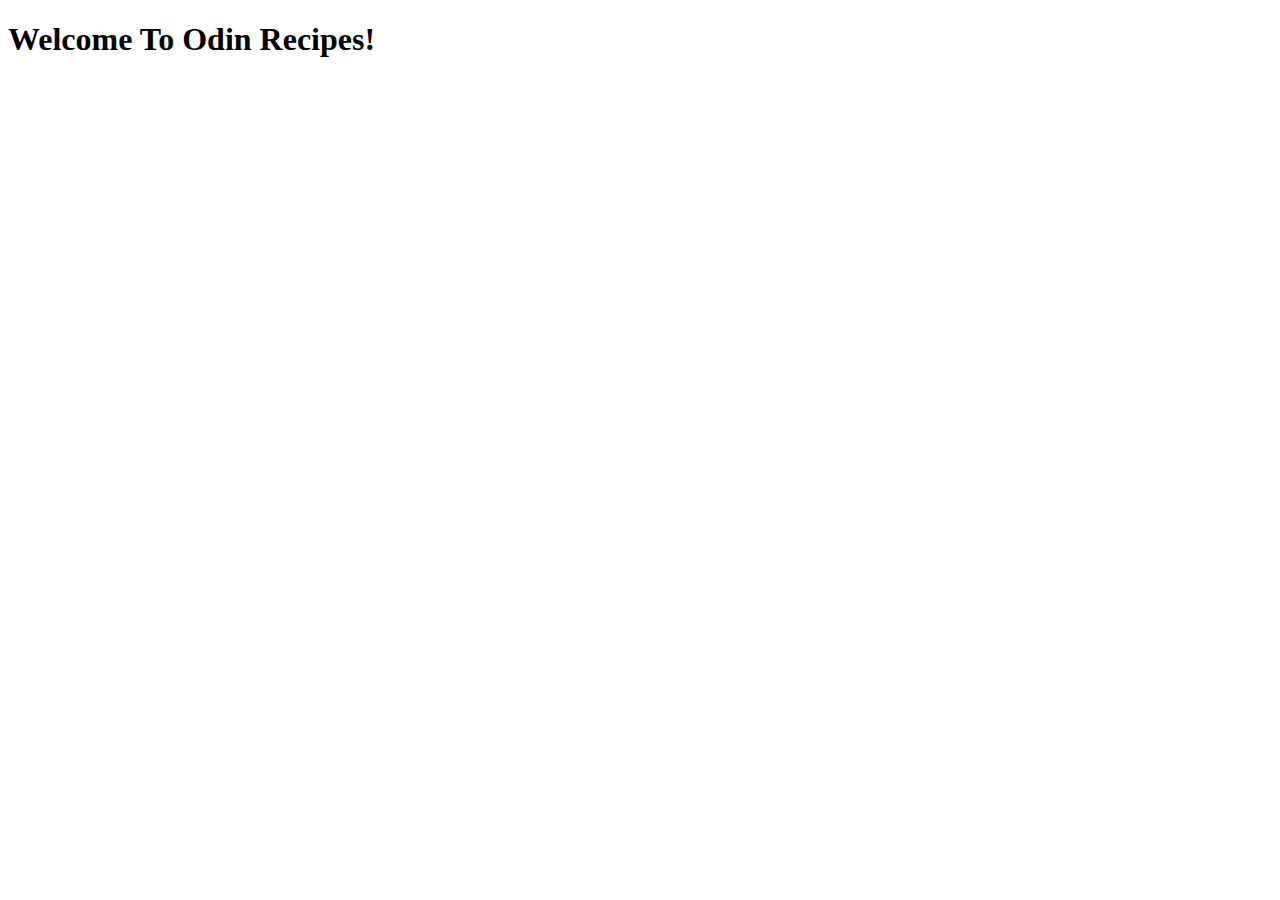
==== index.html @ 7b966502 "Added boilerplate with website title." ====
<!DOCTYPE HTML>

<html lang="en">
    <head>
        <meta charset="UTF-8">
        <title>Odin Recipes</title>
    </head>
    <body>
        <h1>Welcome To Odin Recipes!</h1>
    </body>







</html>
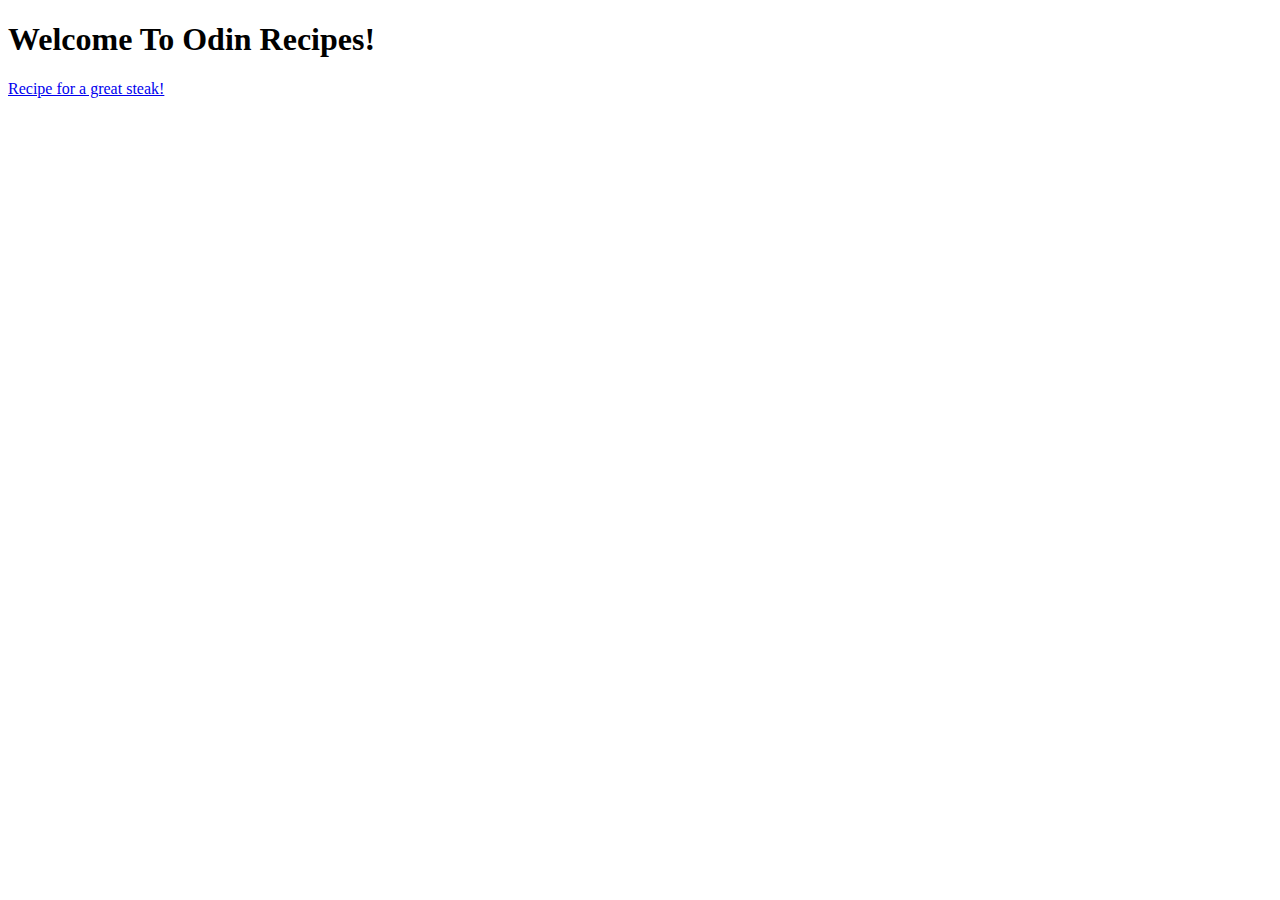
==== commit 5d7e6dd0: "added href for steak recipe" ====
--- a/index.html
+++ b/index.html
@@ -8,8 +8,10 @@
     <body>
         <h1>Welcome To Odin Recipes!</h1>
     </body>
-
-
+    <p></p>
+    <p></p>
+    <a href="recipes/steak.html">Recipe for a great steak!</a>
+    
 
 
 
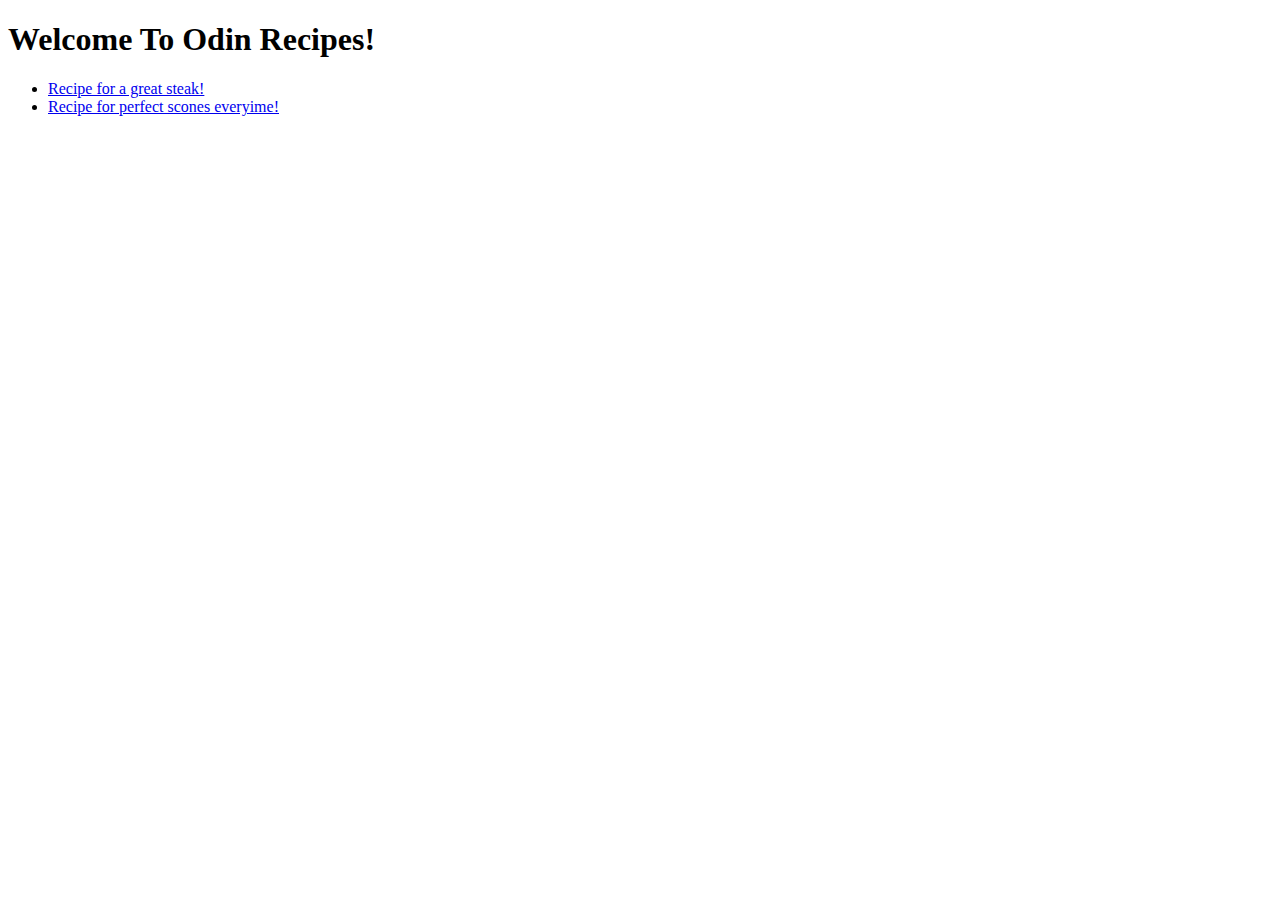
==== commit 3cf1de5c: "added href for scone recipe" ====
--- a/index.html
+++ b/index.html
@@ -10,8 +10,10 @@
     </body>
     <p></p>
     <p></p>
-    <a href="recipes/steak.html">Recipe for a great steak!</a>
-    
+    <ul>
+    <li><a href="recipes/steak.html">Recipe for a great steak!</a>
+    <li><a href="recipes/scone.html">Recipe for perfect scones everyime!</a>
+    </ul>
 
 
 
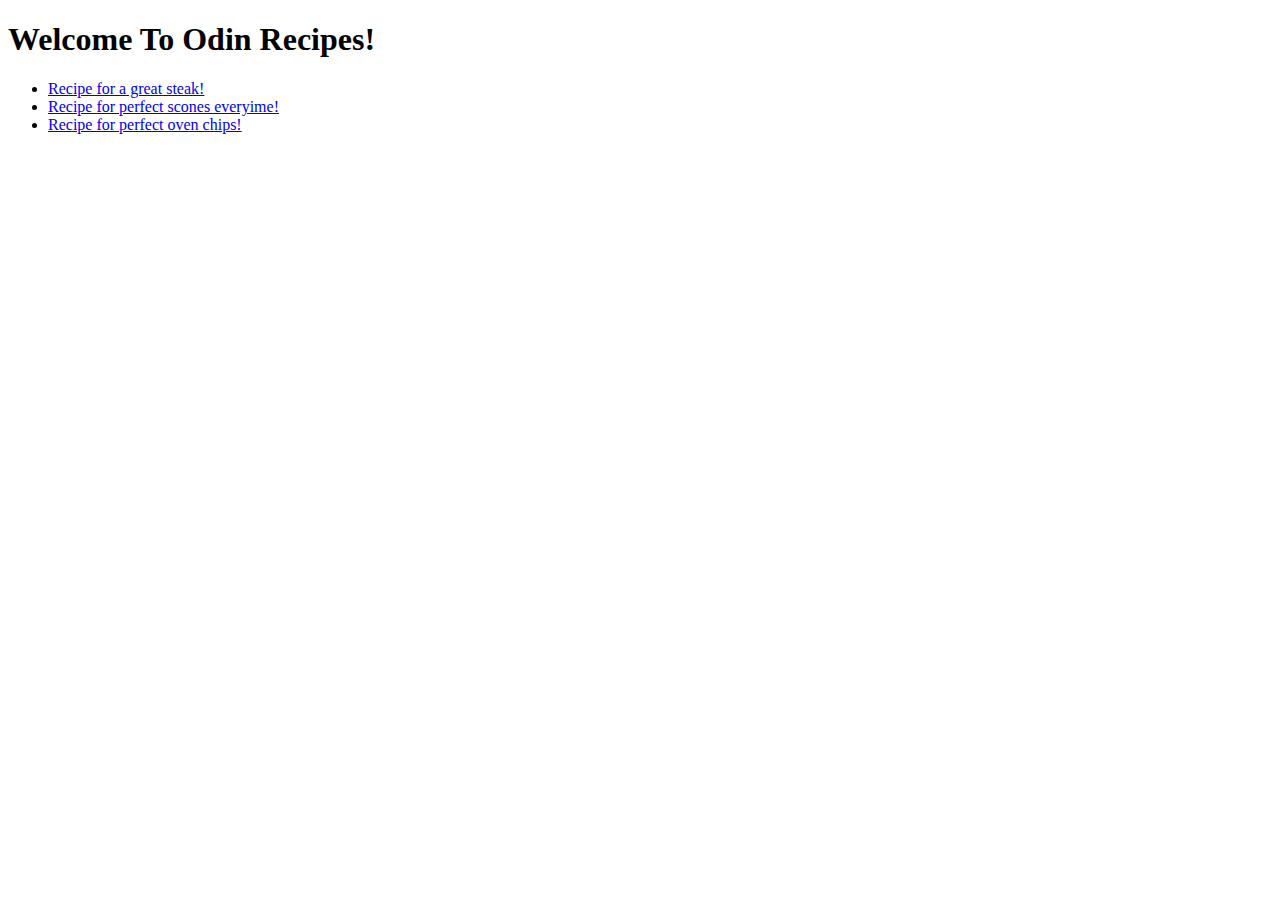
==== commit 4c169649: "added new recipe and image" ====
--- a/index.html
+++ b/index.html
@@ -13,6 +13,7 @@
     <ul>
     <li><a href="recipes/steak.html">Recipe for a great steak!</a>
     <li><a href="recipes/scone.html">Recipe for perfect scones everyime!</a>
+    <li><a href="recipes/ovenchips.html">Recipe for perfect oven chips!</a></li>
     </ul>
 
 
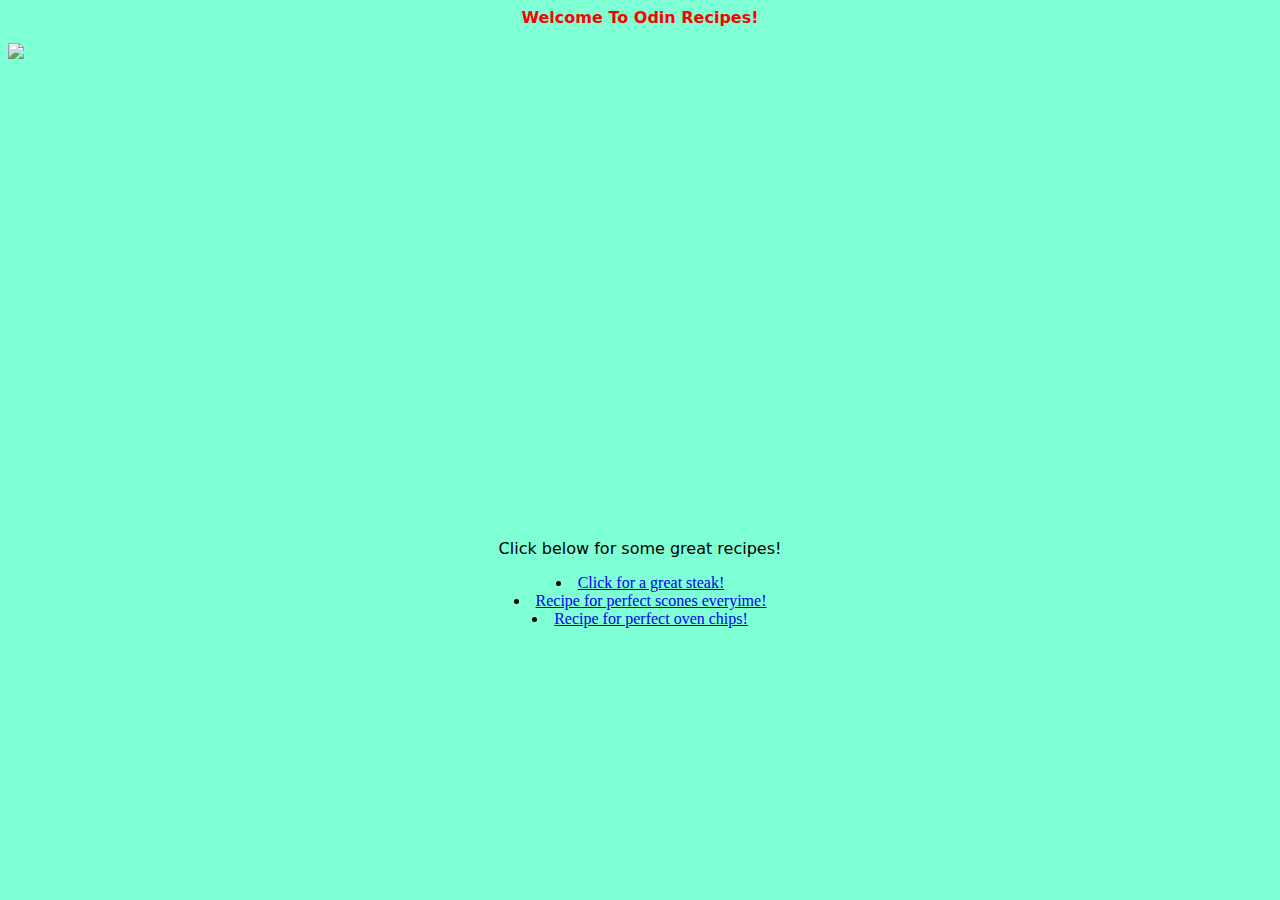
==== commit 87bac58c: "added background and styling" ====
--- a/index.html
+++ b/index.html
@@ -4,20 +4,25 @@
     <head>
         <meta charset="UTF-8">
         <title>Odin Recipes</title>
+        <link rel="stylesheet" href="styles.css">
     </head>
     <body>
-        <h1>Welcome To Odin Recipes!</h1>
+        <div class="welcome">Welcome To Odin Recipes!</div>
+        <p>
+
+        </p>
+        <img class="avacado" src="../odin-recipes/images/avacado">
+        
+        <p class="intro">Click below for some great recipes!</p>
     </body>
     <p></p>
     <p></p>
     <ul>
-    <li><a href="recipes/steak.html">Recipe for a great steak!</a>
+    <li><a href="recipes/steak.html">Click for a great steak!</a>
     <li><a href="recipes/scone.html">Recipe for perfect scones everyime!</a>
     <li><a href="recipes/ovenchips.html">Recipe for perfect oven chips!</a></li>
     </ul>
-
-
-
+<p></p>
 
 
 </html>--- a/styles.css
+++ b/styles.css
@@ -0,0 +1,36 @@
+.welcome {
+    color: red;
+    font-family: system-ui, -apple-system, BlinkMacSystemFont, 'Segoe UI', Roboto, Oxygen, Ubuntu, Cantarell, 'Open Sans', 'Helvetica Neue', sans-serif;
+    font-weight: bolder;
+    text-align: center;
+}
+li {
+    color: black;
+    text-align: center;
+}
+
+.intro {
+    color: black;
+    font-family: system-ui, -apple-system, BlinkMacSystemFont, 'Segoe UI', Roboto, Oxygen, Ubuntu, Cantarell, 'Open Sans', 'Helvetica Neue', sans-serif;
+    font-weight: lighter;
+    text-align: center;
+}
+
+ul li {
+    list-style-position: inside;
+  }
+
+ul {
+    padding-left: 0%;
+}
+
+.avacado {
+    height:5in;
+    margin-left: auto;
+    margin-right: auto;
+    display: block;
+}
+
+body {
+    background-color: aquamarine;
+}